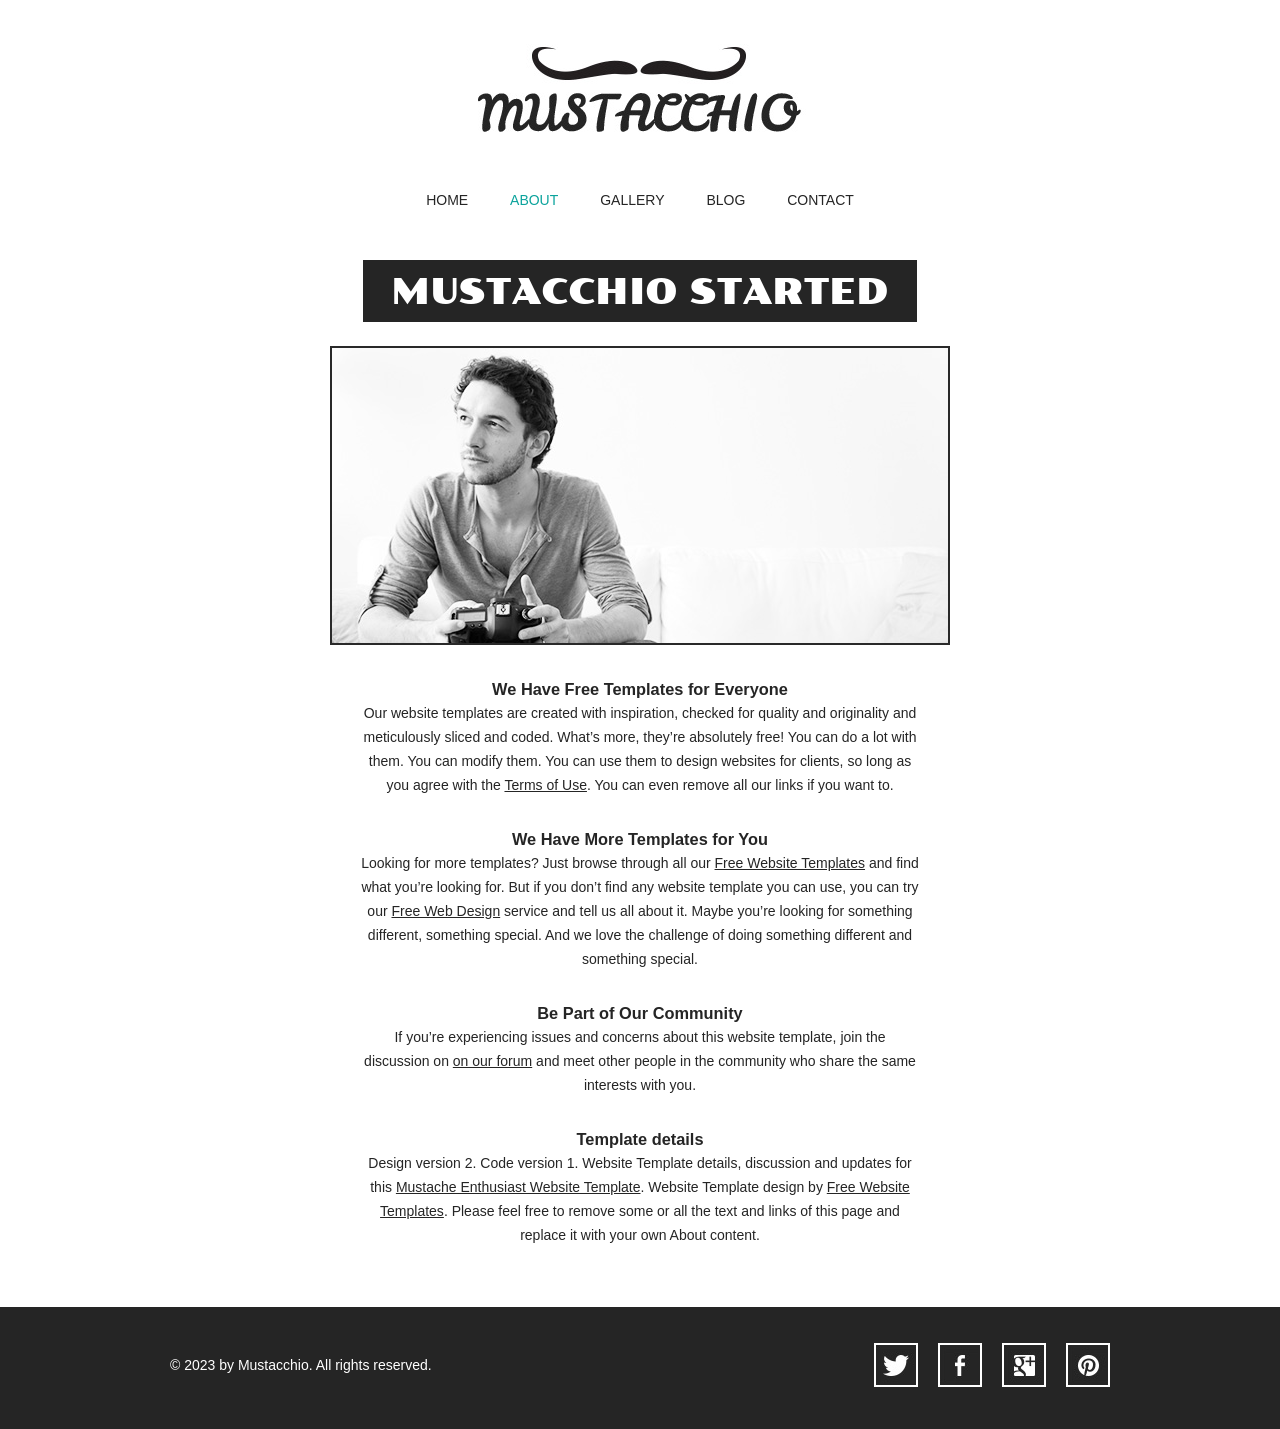
==== about.html @ ded40371 "Primer commit" ====
<!doctype html>
<!-- Website Template by freewebsitetemplates.com -->
<html>
<head>
	<meta charset="UTF-8">
	<meta name="viewport" content="width=device-width, initial-scale=1.0">
	<title>About - Mustache Enthusiast</title>
	<link rel="stylesheet" type="text/css" href="css/style.css">
	<link rel="stylesheet" type="text/css" href="css/mobile.css" media="screen and (max-width : 568px)">
	<script type="text/javascript" src="js/mobile.js"></script>
</head>
<body>
	<div id="header">
		<a href="index.html" class="logo">
			<img src="images/logo.jpg" alt="">
		</a>
		<ul id="navigation">
			<li>
				<a href="index.html">home</a>
			</li>
			<li class="selected">
				<a href="about.html">about</a>
			</li>
			<li>
				<a href="gallery.html">gallery</a>
			</li>
			<li>
				<a href="blog.html">blog</a>
			</li>
			<li>
				<a href="contact.html">contact</a>
			</li>
		</ul>
	</div>
	<div id="body">
		<h1><span>mustacchio started</span></h1>
		<div>
			<img src="images/photographer.jpg" alt="">
			<div class="article">
				<h3>We Have Free Templates for Everyone</h3>
				<p>
					Our website templates are created with inspiration, checked for quality and originality and meticulously sliced and coded. What’s more, they’re absolutely free! You can do a lot with them. You can modify them. You can use them to design websites for clients, so long as you agree with the <a href="http://www.freewebsitetemplates.com/about/terms/">Terms of Use</a>. You can even remove all our links if you want to.
				</p>
				<h3>We Have More Templates for You</h3>
				<p>
					Looking for more templates? Just browse through all our <a href="http://www.freewebsitetemplates.com/">Free Website Templates</a> and find what you’re looking for. But if you don’t find any website template you can use, you can try our <a href="http://www.freewebsitetemplates.com/freewebdesign/">Free Web Design</a> service and tell us all about it. Maybe you’re looking for something different, something special. And we love the challenge of doing something different and something special.
				</p>
				<h3>Be Part of Our Community</h3>
				<p>
					If you’re experiencing issues and concerns about this website template, join the discussion on <a href="http://www.freewebsitetemplates.com/forums/">on our forum</a> and meet other people in the community who share the same interests with you.
				</p>
				<h3>Template details</h3>
				<p>
					Design version 2. Code version 1. Website Template details, discussion and updates for this <a href="http://www.freewebsitetemplates.com/discuss/mustacheenthusiast/">Mustache Enthusiast Website Template</a>. Website Template design by <a href="http://www.freewebsitetemplates.com/">Free Website Templates</a>. Please feel free to remove some or all the text and links of this page and replace it with your own About content.
				</p>
			</div>
		</div>
	</div>
	<div id="footer">
		<div>
			<p>&copy; 2023 by Mustacchio. All rights reserved.</p>
			<ul>
				<li>
					<a href="http://freewebsitetemplates.com/go/twitter/" id="twitter">twitter</a>
				</li>
				<li>
					<a href="http://freewebsitetemplates.com/go/facebook/" id="facebook">facebook</a>
				</li>
				<li>
					<a href="http://freewebsitetemplates.com/go/googleplus/" id="googleplus">googleplus</a>
				</li>
				<li>
					<a href="http://pinterest.com/fwtemplates/" id="pinterest">pinterest</a>
				</li>
			</ul>
		</div>
	</div>
</body>
</html>
---- css/style.css ----
/* Website Template by freewebsitetemplates.com */
@font-face {
	font-family: 'poller_oneregular';
	src: url('../fonts/pollerone/pollerone-webfont.eot');
	src: url('../fonts/pollerone/pollerone-webfont.eot?#iefix') format('embedded-opentype'),
		 url('../fonts/pollerone/pollerone-webfont.woff') format('woff'),
		 url('../fonts/pollerone/pollerone-webfont.ttf') format('truetype'),
		 url('../fonts/pollerone/pollerone-webfont.svg#poller_oneregular') format('svg');
}
@font-face {
	font-family: 'leckerli_oneregular';
	src: url('../fonts/leckerlione/leckerlione-regular-webfont.eot');
	src: url('../fonts/leckerlione/leckerlione-regular-webfont.eot?#iefix') format('embedded-opentype'),
		 url('../fonts/leckerlione/leckerlione-regular-webfont.woff') format('woff'),
		 url('../fonts/leckerlione/leckerlione-regular-webfont.ttf') format('truetype'),
		 url('../fonts/leckerlione/leckerlione-regular-webfont.svg#leckerli_oneregular') format('svg');
}

body {
	background: #fff;
	font-family: Arial, Helvetica, sans-serif;
	font-size: 14px;
	font-weight: normal;
	line-height: 1;
	margin: 0;
	min-width: 960px;
	padding: 0;
}
p {
	color: #252525;
	line-height: 24px;
	margin: 0;
	padding: 0;
}
p a {
	color: #252525;
	text-decoration: underline;
}
p a:hover {
	color: #898989;
}
#header {
	margin: 0 auto;
	padding: 44px 0 50px;
	text-align: center;
	width: 960px;
}
#header a.logo {
	display: block;
	margin: 0 auto;
	padding: 0;
	width: 340px;
}
#header a.logo img {
	border: 0;
	display: block;
	margin: 0;
	padding: 0;
}
#header ul {
	margin: 0;
	padding: 56px 0 0;
}
#header ul li {
	display: inline;
	list-style: none;
	margin: 0;
	padding: 0 19px;
}
#header ul li a {
	color: #252525;
	display: inline-block;
	font-family: "Arial Black", Gadget, sans-serif;
	font-size: 14px;
	font-weight: normal;
	margin: 0;
	padding: 0 0 3px;
	text-decoration: none;
	text-transform: uppercase;
}
#header ul li a:hover, #header ul li.selected a {
	color: #0ba39c;
}
#body {
	margin: 0;
	padding: 0 0 30px;
	text-align: center;
}
#body h1 {
	color: #fff;
	display: inline;
	font-family: poller_oneregular;
	font-size: 35px;
	font-weight: normal;
	margin: 0;
	padding: 0;
	text-transform: uppercase;
}
#body h1 span {
	background: #252525;
	display: inline-block;
	padding: 15px 28px 12px;
}
#body > div {
	margin: 0 auto;
	padding: 0;
	width: 960px;
}
#body > div img {
	border: 2px solid #292929;
	margin: 24px 0 0;
	padding: 0;
}
#body > div .article {
	margin: 0 auto;
	padding: 30px 30px 0;
	width: 560px;
}
#body > div .article h2 {
	font-family: "Arial Black", Gadget, sans-serif;
	font-size: 25px;
	font-weight: normal;
	margin: 0 0 30px;
}
#body > div .article h3 {
	color: #252525;
	line-height: 24px;
	margin: 0;
	padding: 0;
}
#body > div .article h4 {
	background: #252525;
	color: #fff;
	display: inline-block;
	font-family: "Arial Black", Gadget, sans-serif;
	font-size: 25px;
	font-weight: normal;
	margin: 0 0 30px;
	padding: 8px 27px 10px;
}
#body > div .article p {
	margin: 0 0 30px;
}
#body div ul {
	margin: 0;
	padding: 24px 10px 0;
	width: 940px;
}
#body div ul li {
	border: 2px solid #1a1a1a;
	display: block;
	list-style: none;
	margin: 0 0 13px;
	overflow: hidden;
	padding: 0;
}
#body div ul li .figure {
	border-right: 2px solid #1a1a1a;
	float: left;
	margin: 0;
	padding: 0;
	width: 376px;
}
#body div ul li img {
	border: 0;
	display: block;
	margin: 0;
	padding: 0;
	opacity: 0.8;
	transition: 0.5s ease-in-out;
}
#body div ul li .figure:hover img {
	opacity: 1;
}
#body div ul li div {
	float: left;
	margin: 0;
	padding: 63px 0 20px;
	width: 558px;
}
#body div ul li div h3 {
	color: #252525;
	font-family: "Arial Black", Gadget, sans-serif;
	font-size: 25px;
	font-weight: normal;
	margin: 0;
	padding: 0;
	text-transform: uppercase;
}
#body div ul li div p {
	padding: 30px 30px 18px;
}
#body div ul li div a.more {
	background: #000;
	color: #fff;
	display: inline-block;
	font-family: "Arial Black", Gadget, sans-serif;
	font-size: 18px;
	font-weight: normal;
	margin: 0;
	padding: 8px 28px;
	text-decoration: none;
	text-transform: uppercase;
}
#body div ul li div a.more:hover {
	color: #252525;
	background: #fff;
	border: 2px solid #252525;
}
#body #featured {
	margin: 0 0 13px;
	padding: 0;
	position: relative;
	width: 100%;
}
#body #featured img {
	border: 0;
	display: block;
	margin: 0;
	padding: 0;
	width: 100%;
}
#body #featured div {
	left: 50%;
	margin-left: -480px;
	margin-top: -171px;
	padding: 0 0 0 470px;
	position: absolute;
	top: 50%;
	text-align: left;
	width: 490px;
}
#body #featured div h2 {
	background: #fff;
	color: #000;
	display: inline-block;
	font-family: poller_oneregular;
	font-size: 20px;
	font-weight: normal;
	margin: 0 0 18px;
	padding: 23px 27px 20px;
	text-transform: uppercase;
}
#body #featured div span {
	background: #252525;
	color: #fff;
	display: inline-block;
	font-size: 20px;
	margin: 7px 0;
	padding: 12px 27px;
}
#body #featured div a {
	background: #0ba39c;
	color: #fff;
	display: inline-block;
	font-size: 16px;
	margin: 15px 0 0;
	padding: 26px 27px 22px;
	text-align: center;
	text-decoration: none;
	text-transform: uppercase;
}
#body #featured div a:hover {
	background: #1fc3bc;
}
#body > ul {
	margin: 0 auto;
	overflow: hidden;
	padding: 24px 0 0;
	width: 960px;
}
#body > ul li {
	display: block;
	float: left;
	margin: 0 10px 20px;
	padding: 0;
	width: 300px;
}
#body > ul li a {
	color: #000;
	display: block;
	font-family: poller_oneregular;
	font-size: 20px;
	font-weight: normal;
	margin: 0;
	padding: 0;
	text-align: center;
	text-decoration: none;
	text-transform: uppercase;
}
#body > ul li a img {
	border: 2px solid #1a1a1a;
	display: block;
	margin: 0;
	padding: 0;
	opacity: .8;
	transition: 0.5s ease-in-out;
}
#body > ul li a:hover img {
	opacity: 1;
}
#body > ul li a span {
	display: block;
	margin: 0;
	padding: 33px 0 0;
}
#body form {
	margin: 0 auto;
	padding: 24px 0 0;
	width: 620px;
}
#body form input, #body form textarea {
	border: 2px solid #252525;
	color: #252525;
	font-family: Arial, Helvetica, sans-serif;
	font-size: 15px;
	font-weight: normal;
	margin: 0 0 37px;
	padding: 20px 10px;
	text-align: center;
	text-transform: uppercase;
	width: 596px;
}
#body form textarea {
	height: 175px;
	overflow: auto;
	resize: none;
}
#body form #send {
	background: #252525;
	color: #fff;
	font-family: "Arial Black", Gadget, sans-serif;
	font-size: 15px;
	font-weight: normal;
	display: inline-block;
	padding: 20px 28px;
	width: auto;
}
#body form #send:hover {
	background: #fff;
	color: #252525;
	cursor: pointer;
}
#footer {
	background: #252525;
	margin: 0;
	padding: 36px 0 42px;
}
#footer div {
	margin: 0 auto;
	overflow: hidden;
	padding: 0;
	width: 960px;
}
#footer div p {
	color: #fff;
	float: left;
	line-height: 44px;
	margin: 0 0 0 10px;
	padding: 0;
}
#footer div ul {
	display: block;
	float: right;
	margin: 0;
	overflow: hidden;
	padding: 0;
	width: 256px;
}
#footer div ul li {
	display: block;
	float: left;
	list-style: none;
	margin: 0 10px;
	padding: 0;
	width: 44px;
}
#footer div ul li a {
	background: url(../images/icons.jpg) no-repeat 0 0;
	display: block;
	height: 44px;
	margin: 0;
	padding: 0;
	text-indent: -99999px;
	width: 44px;
}
#footer div ul li #twitter {
	background-position: 0 0;
}
#footer div ul li #twitter:hover {
	background-position: -44px 0;
}
#footer div ul li #facebook {
	background-position: 0 -44px;
}
#footer div ul li #facebook:hover {
	background-position: -44px -44px;
}
#footer div ul li #googleplus {
	background-position: 0 -88px;
}
#footer div ul li #googleplus:hover {
	background-position: -44px -88px;
}
#footer div ul li #pinterest {
	background-position: 0 -132px;
}
#footer div ul li #pinterest:hover {
	background-position: -44px -132px;
}
---- css/mobile.css ----
/* Website Template by freewebsitetemplates.com */
body {
	min-width: 0;
}
#header {
	padding: 20px 0;
	position: relative;
	width: 100%;
}
#header a.logo {
	width: 80%;
}
#header a.logo img {
	width: 100%;
}
#mobile-navigation {
	background: url(../images/mobile-menu.png) no-repeat 0 0;
	display: block;
	height: 50px;
	margin: 30px auto 0;
	padding: 0;
	width: 50px;
}
#header ul {
	border: 1px solid #fff;
	display: none;
	left: 50%;
	margin-left: -45%;
	padding: 0;
	position: absolute;
	width: 90%;
	z-index: 1001;
}
#header ul li {
	border-top: 1px solid #fff;
	display: block;
	margin: 0;
	padding: 0;
	position: relative;
}
#header > ul > li:first-child {
	border: 0;
}
#header ul li a {
	background: rgba(11, 163, 156, 0.9);
	color: #fff;
	display: block;
	font-family: Arial, Helvetica, sans-serif;
	font-size: 16px;
	font-weight: normal;
	height: 49px;
	line-height: 49px;
	padding: 0 15px;
	text-align: left;
}
#header ul li a:hover, #header ul li.selected a {
	background: rgba(0, 0, 0, 0.9);
	color: #fff;
}
#header ul ul {
	display: none;
	border: 0;
	height: auto;
	left: 0;
	margin: 0;
	position: relative;
	width: 100%;
}
#header ul ul li a {
	text-indent: 15px;
}
#header ul li span {
	background: rgba(11, 163, 156, 0.9) url(../images/mobile-expand.png) no-repeat 0 0;
	border-left: 1px solid #fff;
	display: block;
	height: 49px;
	position: absolute;
	right: 0;
	top: 0;
	width: 50px;
}
#body {
	width: 100%;
}
#body h1 {
	display: block;
	font-size: 20px;
	margin: 0 auto;
	width: 90%;
}
#body h1 span {
	display: block;
	padding: 3%;
	width: 94%;
}
#body > div {
	padding: 0 5%;
	width: 90%;
}
#body > div img {
	margin: 24px 0 30px;
	width: 98%
}
#body > div .article {
	padding: 0;
	width: 100%;
}
#body > div .article h2, #body > div .article h4 {
	font-size: 18px;
	font-weight: bold;
}
#body #featured {
	overflow: hidden;
	margin: 0 0 20px
}
#body #featured img {
	min-width: 960px;
}
#body #featured div {
	left: 0;
	margin: 0;
	padding: 0 2%;
	position: absolute;
	top: 0;
	text-align: left;
	width: 96%;
}
#body #featured div h2 {
	font-size: 14px;
	font-weight: normal;
	margin: 50px 0 10px;
	padding: 8px 5px;
}
#body #featured div span {
	display: block;
	font-size: 14px;
	margin: 10px 0;
	padding: 10px;
}
#body #featured div a {
	font-size: 14px;
	margin: 5px 0 0;
	padding: 10px;
}
#body > ul {
	overflow: visible;
	padding: 0 5%;
	width: 90%;
}
#body ul.gallery {
	padding: 5% 0;
	overflow: hidden;
	width: 100%;
}
#body > ul li {
	float: none;
	margin: 0;
	width: 100%;
}
#body ul.gallery li {
	float: left;
	margin: 0 0 5% 5%;
	width: 42%;
}
#body > ul li a img {
	width: 98%;
}
#body > ul li a span {
	padding: 15px 0;
}
#body div ul {
	margin: 0;
	padding: 20px 0 0;
	width: 100%;
}
#body div ul li {
	overflow: visible;
	padding: 0 0 20px;
	width: 99%;
}
#body div ul li .figure {
	border: 0;
	display: block;
	float: none;
	margin: 0 0 20px;
	width: 100%;
}
#body div ul li .figure img {
	width: 100%;
}
#body div ul li div {
	float: none;
	padding: 0;
	width: 100%;
}
#body div ul li div a.more:hover {
	height: 14px;
	line-height: 14px;
}
#body form {
	width: 100%;
}
#body form input, #body form textarea {
	margin: 0 0 20px;
	padding: 10px;
	width: 84%;
}
#body form #send {
	padding: 10px;
}
#footer {
	padding: 10px 0 25px;
}
#footer div {
	overflow: visible;
	width: 100%;
}
#footer div p {
	float: none;
	margin: 0;
	text-align: center;
}
#footer div ul {
	float: none;
	margin: 0 auto;
	width: 256px;
}
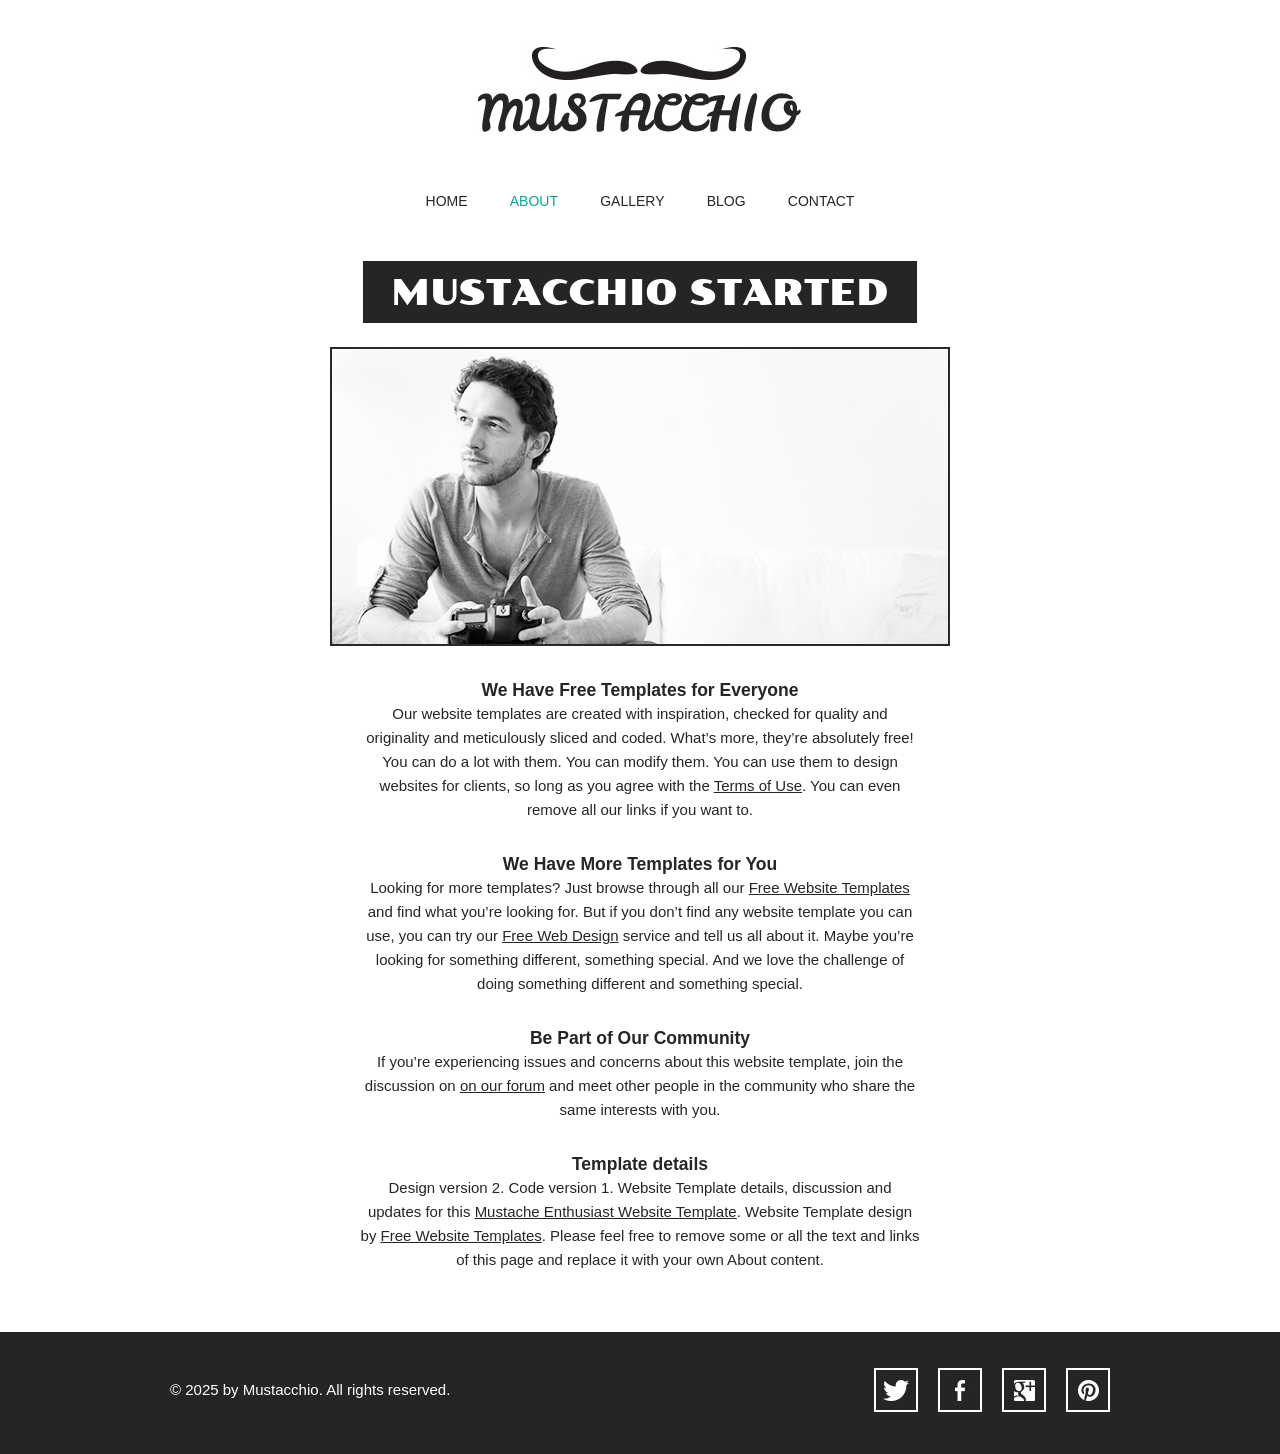
==== commit 2f51333e: "Update about.html" ====
--- a/about.html
+++ b/about.html
@@ -58,7 +58,7 @@
 	</div>
 	<div id="footer">
 		<div>
-			<p>&copy; 2023 by Mustacchio. All rights reserved.</p>
+			<p>&copy; 2025 by Mustacchio. All rights reserved.</p>
 			<ul>
 				<li>
 					<a href="http://freewebsitetemplates.com/go/twitter/" id="twitter">twitter</a>
--- a/css/style.css
+++ b/css/style.css
@@ -19,7 +19,7 @@
 body {
 	background: #fff;
 	font-family: Arial, Helvetica, sans-serif;
-	font-size: 14px;
+	font-size: 15px;
 	font-weight: normal;
 	line-height: 1;
 	margin: 0;
